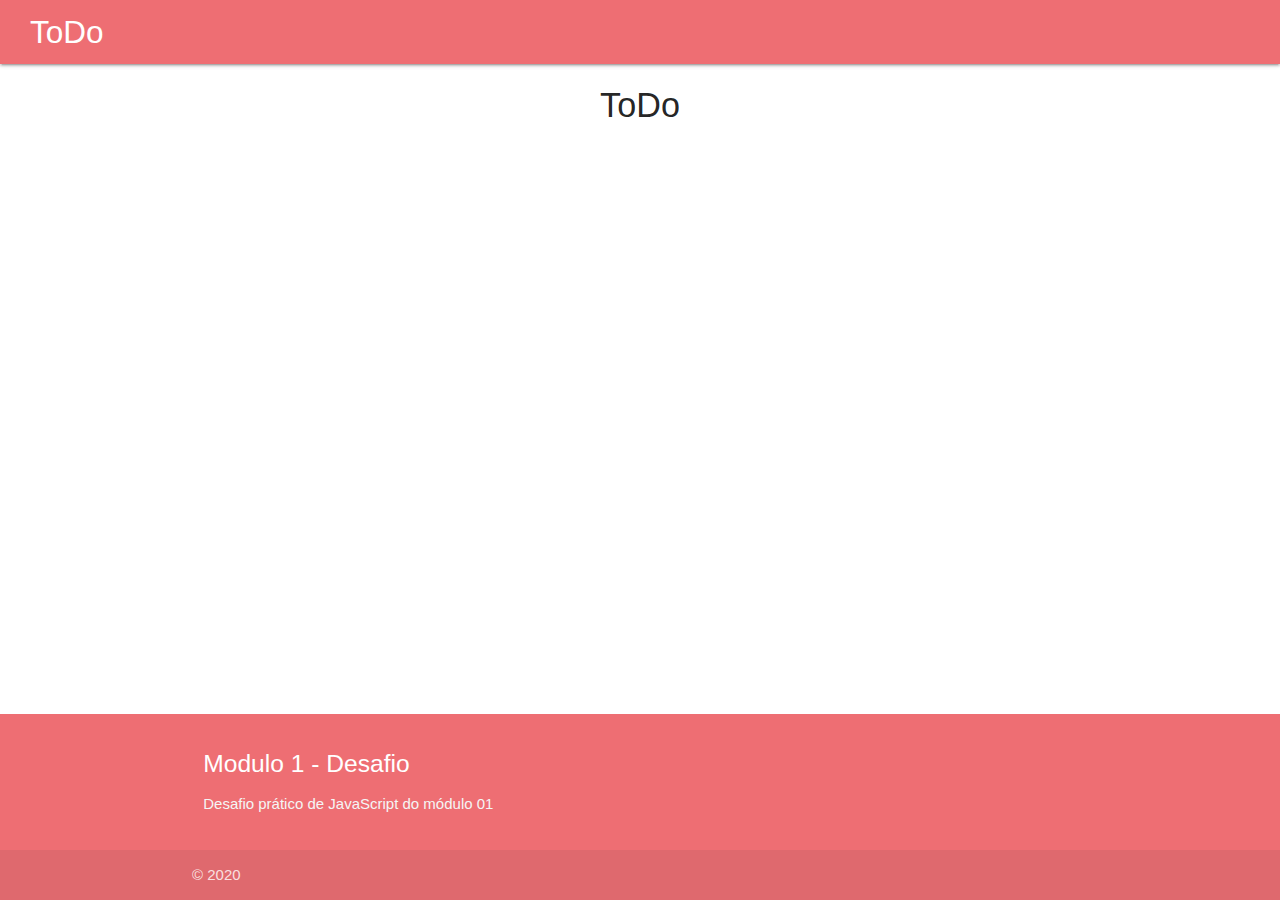
==== Modulo1/Desafio/index.html @ a3d1de06 "Melhorada super calculadora - Criado template para o desafio do módulo; - Informações sobre as aplic" ====
<!DOCTYPE html>
<html>
  <head>
    <meta charset="UTF-8" />
    <meta name="viewport" content="width=device-width, initial-scale=1.0" />

    <!--Import Google Icon Font-->
    <link
      href="https://fonts.googleapis.com/icon?family=Material+Icons"
      rel="stylesheet"
    />
    <!--Import materialize.css-->
    <!-- Compiled and minified CSS -->
    <link
      rel="stylesheet"
      href="https://cdnjs.cloudflare.com/ajax/libs/materialize/1.0.0/css/materialize.min.css"
    />
    <!-- custom styles -->
    <link
      type="text/css"
      rel="stylesheet"
      href="css/style.css"
      media="screen,projection"
    />

    <title>Desafio 01</title>
  </head>
  <body>
    <nav>
      <div class="nav-wrapper">
        <a href="#" class="brand-logo ml-2">ToDo</a>
      </div>
    </nav>
    <!-- EndNav -->
    <div class="container">
      <!-- Page Content goes here -->
      <h4 class="center-align">ToDo</h4>
    </div>
    <!-- EndContainer -->
    <footer class="page-footer footer mt-2">
      <div class="container">
        <div class="row">
          <div class="col l6 s12">
            <h5 class="white-text">Modulo 1 - Desafio</h5>
            <p class="grey-text text-lighten-4">
              Desafio prático de JavaScript do módulo 01
            </p>
          </div>
        </div>
      </div>
      <div class="footer-copyright">
        <div class="container">© 2020</div>
      </div>
    </footer>
    <!-- EndFooter -->
    <!-- scripts -->
    <script defer src="./js/script.js"></script>
    <!-- Compiled and minified JavaScript -->
    <script src="https://cdnjs.cloudflare.com/ajax/libs/materialize/1.0.0/js/materialize.min.js"></script>
  </body>
</html>
---- Modulo1/Desafio/css/style.css ----
.ml-2 {
  margin-left: 2rem;
}

.ml-1 {
  margin-left: 0.25rem;
}

.mt-2 {
  margin-top: 2rem;
}

.text-uppercase {
  text-transform: uppercase;
}

.footer {
  position: fixed;
  left: 0;
  bottom: 0;
  width: 100%;
}
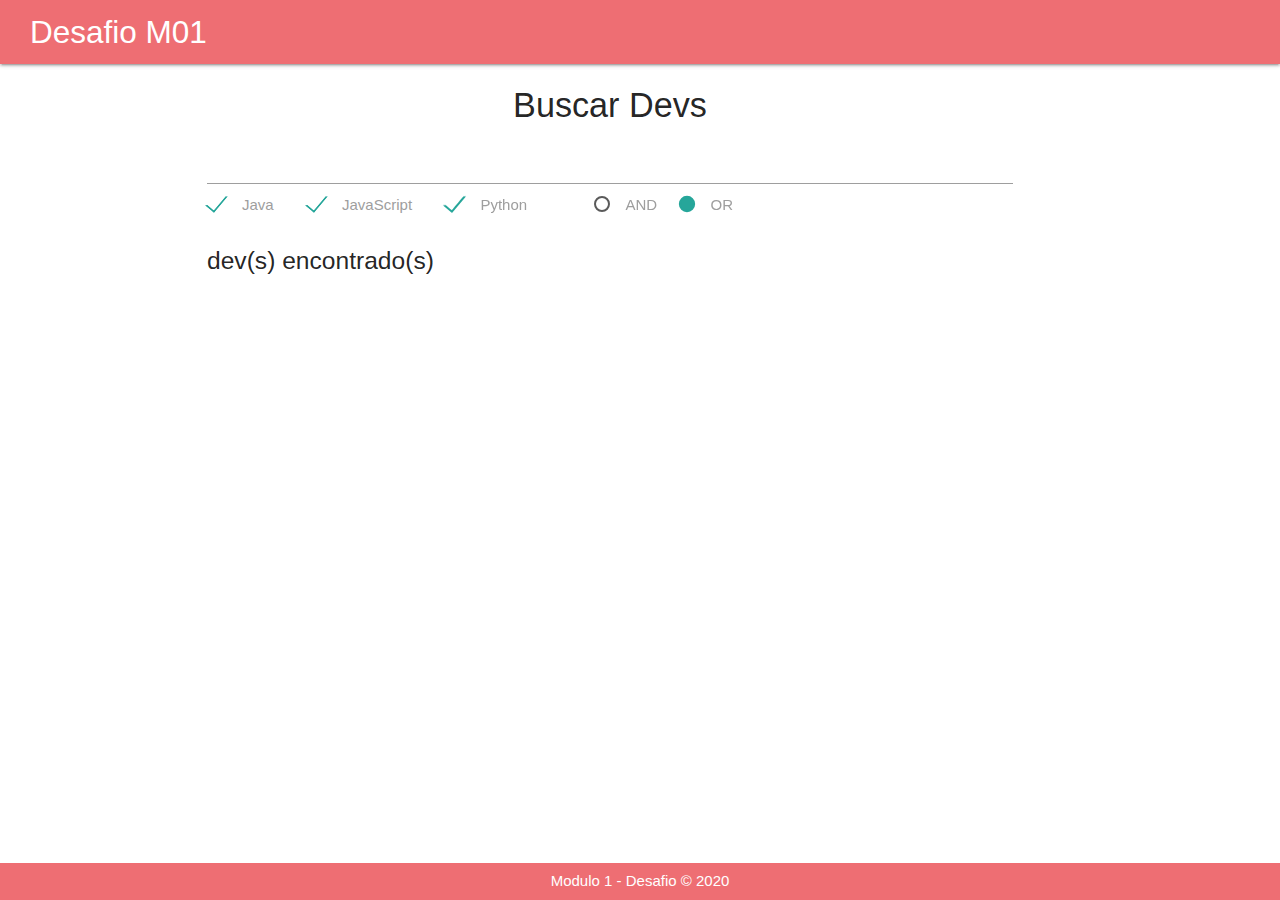
==== commit 67a18ada: "Conclusão do desafio do módulo em JS puro" ====
--- a/Modulo1/Desafio/index.html
+++ b/Modulo1/Desafio/index.html
@@ -28,30 +28,47 @@
   <body>
     <nav>
       <div class="nav-wrapper">
-        <a href="#" class="brand-logo ml-2">ToDo</a>
+        <a href="#" class="brand-logo ml-2">Desafio M01</a>
       </div>
     </nav>
     <!-- EndNav -->
-    <div class="container">
+    <div class="container mb-7">
       <!-- Page Content goes here -->
-      <h4 class="center-align">ToDo</h4>
+      <h4 class="center-align mr-4">Buscar Devs</h4>
+
+      <input type="text" id="search" />
+
+      <!-- CheckBoxes -->
+      <label class="mr-2 ml-1">
+        <input type="checkbox" id="checkjava" name="Java" checked />
+        <span>Java</span>
+      </label>
+      <label class="mr-2">
+        <input type="checkbox" id="checkjs" name="JavaScript" checked />
+        <span>JavaScript</span>
+      </label>
+      <label class="mr-2">
+        <input type="checkbox" id="checkpython" name="Python" checked />
+        <span>Python</span>
+      </label>
+
+      <!-- Radios -->
+      <label class="ml-2">
+        <input name="andOr" type="radio" id="radioAnd" value="and" />
+        <span>AND</span>
+      </label>
+      <label class="ml-1">
+        <input name="andOr" type="radio" id="radioOr" value="or" checked />
+        <span>OR</span>
+      </label>
+
+      <h5 class="mt-2 ml-1"><span id="qtdDevs"></span> dev(s) encontrado(s)</h5>
+      <div class="row">
+        <div class="col s12" id="devs"></div>
+      </div>
     </div>
     <!-- EndContainer -->
-    <footer class="page-footer footer mt-2">
-      <div class="container">
-        <div class="row">
-          <div class="col l6 s12">
-            <h5 class="white-text">Modulo 1 - Desafio</h5>
-            <p class="grey-text text-lighten-4">
-              Desafio prático de JavaScript do módulo 01
-            </p>
-          </div>
-        </div>
-      </div>
-      <div class="footer-copyright">
-        <div class="container">© 2020</div>
-      </div>
-    </footer>
+    <footer class="footer">Modulo 1 - Desafio © 2020</footer>
     <!-- EndFooter -->
     <!-- scripts -->
     <script defer src="./js/script.js"></script>
--- a/Modulo1/Desafio/css/style.css
+++ b/Modulo1/Desafio/css/style.css
@@ -2,16 +2,32 @@
   margin-left: 2rem;
 }
 
+.mr-2 {
+  margin-right: 2rem;
+}
+
+.mr-4 {
+  margin-right: 4rem;
+}
+
 .ml-1 {
-  margin-left: 0.25rem;
+  margin-left: 1rem;
 }
 
 .mt-2 {
   margin-top: 2rem;
 }
 
+.mb-7 {
+  margin-bottom: 7rem;
+}
+
 .text-uppercase {
   text-transform: uppercase;
+}
+
+.container-w80 {
+  width: 80% !important;
 }
 
 .footer {
@@ -19,4 +35,41 @@
   left: 0;
   bottom: 0;
   width: 100%;
+  background-color: #ee6e73;
+  padding-top: 0.5rem;
+  padding-bottom: 0.5rem;
+  color: white;
+  text-align: center;
 }
+
+.card-dev {
+  width: 30%;
+  float: left;
+  border: 0.1rem solid lightgrey;
+  margin-right: 0.5rem;
+  margin-top: 0.5rem;
+  padding: 0.4rem;
+  border-radius: 0.4rem;
+}
+
+img {
+  float: left;
+  width: 30px;
+  height: 30px;
+  margin-right: 0.5rem;
+}
+
+.img-face-dev {
+  width: 50px;
+  height: 50px;
+  border-radius: 50px;
+}
+.card-dev span {
+  display: block;
+}
+
+#search {
+  width: 90%;
+  display: block;
+  margin-left: 1rem;
+}
